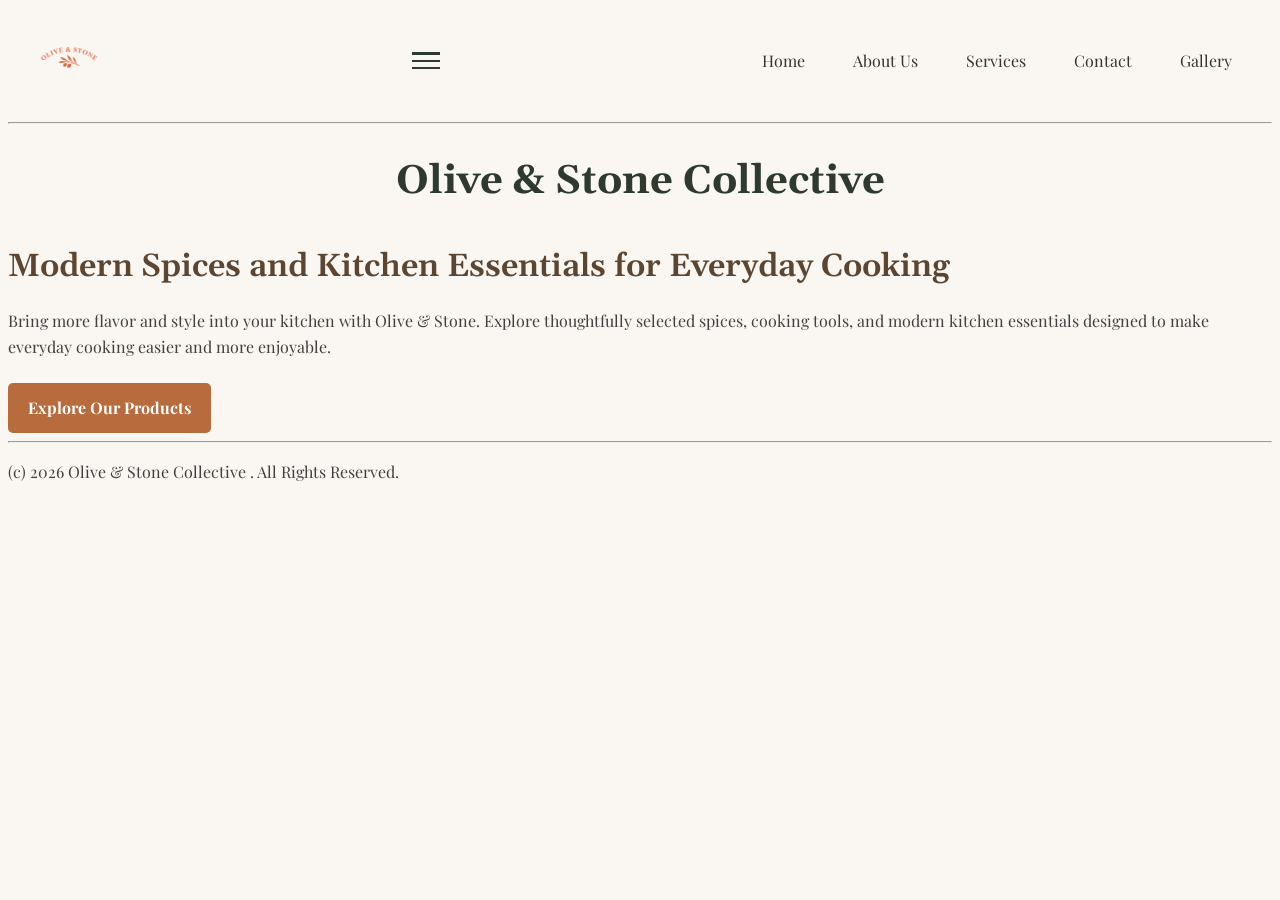
==== marketing/index.html @ fd9c064b "Fix logo image source path in index.html" ====
<!DOCTYPE html>
<html lang="en">
  <head>
      <!-- Viewport Tag - - Fit any Device-->     
      <meta charset="UTF-8">
      <meta name="viewport" content="width=device-width, initial-scale=1.0">
      
      <title>Modern Spices & Kitchen Essentials | Olive & Stone</title>
    
     <meta name="description"
      content="Discover Olive & Stone spice blends, stylish kitchen tools, storage essentials, and modern cooking products designed for everyday kitchens.">
    
      <!-- Main.CSS Link-->
      <link rel="stylesheet" href="../css/main.css">
    
    </head>
  <body>
    <!-- . . / means look up one folder. The browser must go up out of /pages, then open index.html. --
    <!-- Navigation -->
    
    <header class="site-header">
      
      <a href="index.html" class="logo">
              <img
                  src="../images/logo.png"
                  alt="Olive & Stone logo"
                  class="nav-logo"
              >
      </a>
      
  <button class="menu-toggle" aria-label="Open navigation menu">
    <span></span>
    <span></span>
    <span></span>
  </button>

  <nav class="main-nav">
    <ul>
      <li><a href="../index.html">Home</a></li>
      <li><a href="../pages/about.html">About Us</a></li>
      <li><a href="../pages/services.html">Services</a></li>
      <li><a href="../pages/contact.html">Contact</a></li>
      <li><a href="../gallery.html">Gallery</a></li>
    </ul>
  </nav>

</header>
    
    <!-- The <hr> tag creates a horizontal rule (a line), visually separating sections. -->
    <hr>

    <!-- ====================================================== -->
    <!--      START: UNIQUE PAGE CONTENT                       -->
    <!-- ====================================================== -->
    <h1 class="center-text">Olive & Stone Collective</h1>
    <h2>Modern Spices and Kitchen Essentials for Everyday Cooking</h2>
    
      <p> Bring more flavor and style into your kitchen with Olive & Stone. Explore thoughtfully selected spices, cooking tools, and modern kitchen essentials designed to make everyday cooking easier and more enjoyable.</p> 

    <a href="features.html" class="btn-primary">Explore Our Products</a>
    
    <!-- ====================================================== -->
    <!--      END: UNIQUE PAGE CONTENT                         -->
    <!-- ====================================================== -->
    <hr>
    <!-- The footer provides consistency and a professional closing on every page. -->
    <p>(c) 2026 Olive & Stone Collective . All Rights Reserved.</p>

    <!-- Navigation Hamburger Coding -->
    <script>
      const menuToggle = document.querySelector('.menu-toggle');
      const mainNav = document.querySelector('.main-nav');
    
      menuToggle.addEventListener('click', function() {
        mainNav.classList.toggle('active');
      });
    </script>
  </body>
</html>
---- css/main.css ----
@import url('https://fonts.googleapis.com/css2?family=Gelasio:ital,wght@0,400..700;1,400..700&family=Playfair+Display:ital,wght@0,400..900;1,400..900&display=swap');

/* css/main.css - The Brand Bible */

html {
  font-size: 16px; /* This is our baseline. 1rem now equals 16px. */
}


body {
  font-family: 'Playfair Display', sans-serif;
  color: #3F3F3F; /* charcoal gray */
  background-color: #FAF7F2;   /* Warm cream background */
  line-height: 1.6;
  font-size: 1rem; /* This will be 16px */

}

/* Make images responsive */
img {
  max-width: 100%;
  height: auto;
}

/* Main page titles */
h1 {
  font-family: 'Gelasio', serif;  
  color: #2F3A2F;              /* Deep olive green */
   font-weight: 700;
  font-size: 2.5rem; /* 40px / 16 = 2.5 */
  margin-bottom: 1rem; /* 16px */
}

/* Main page titles */
h2, h3 {
  font-family: 'Gelasio', serif;
   color: #5C4632;              /* Warm brown */
   font-weight: 600;
}

h2 {
  font-size: 2rem;      /* 32px */
  margin-bottom: 0.75rem;
}

h3 {
  font-size: 1.5rem;    /* 24px */
  margin-bottom: 0.5rem;
}

p {
  margin-bottom: 1.5rem; /* 24px / 16 = 1.5 */
}

/* Center text - - use   <h class="center-text" */
.center-text {
  text-align: center;
}

.container {
  padding: 2rem; /* 32px / 16 = 2 */
}

/* Accent links */
a {
    color: #B86B3D;              /* Terracotta */
}

a:hover {
    color: #8F4F2D;              /* Darker terracotta */
}

/* Accent buttons */
button,
.button {
    background-color: #B86B3D;
    color: #FFFFFF;
    border: none;
    padding: 10px 18px;
    font-family: 'Montserrat', sans-serif;
    cursor: pointer;
}

button:hover,
.button:hover {
    background-color: #8F4F2D;
}

table {
  width: 100%; /* Make tables take up the full width of their container */
  border-collapse: collapse; /* Make borders look cleaner */
  margin-bottom: 2rem;
}

th, td {
  border: 1px solid #dddddd;
  text-align: left;
  padding: 8px;
}

thead {
 background-color: #E9E1D7;   /* Soft neutral table-header color */
}

/* === Component: Buttons === */

/* Primary button for important actions such as "Shop Now" */
.btn-primary {
    display: inline-block;
    background-color: #B86B3D; /* Terracotta */
    color: #FFFFFF;
    padding: 12px 20px;
    border-radius: 5px;
    text-decoration: none;
    font-weight: bold;
    border: none;
    cursor: pointer;
}

/* Darker terracotta when the user hovers */
.btn-primary:hover {
    background-color: #8F4F2D;
    color: white;
}

/* Secondary button for actions such as "Learn More" */
.btn-secondary {
    display: inline-block;
    background-color: transparent;
    color: #5C4632;
    padding: 10px 18px;
    border: 2px solid #5C4632;
    border-radius: 5px;
    text-decoration: none;
    font-weight: bold;
}

.btn-secondary:hover {
    background-color: #5C4632;
    color: white;
}
/*========================================*/
/* In css/main.css - Default Mobile Styles */
/*========================================*/
.container {
  width: 90%; /* Use percentage to be fluid */
  margin: 0 auto; /* Center the container */
}

.main-content {
  background-color: #FAF7F2;   /* Warm cream background */
  padding: 1.5rem;
}

.sidebar {
  background-color: #E9E1D7; /*Darker warm cream background*/
  padding: 1.5rem;
  margin-top: 1.5rem; /* Add space between stacked elements on mobile */
}

/* ======================================= */
/* MEDIA QUERY FOR LARGER SCREENS     */
/* ======================================= */
@media (min-width: 768px) {  /* Styles inside here ONLY apply on screens 768px or wider */
.container {
    display: flex; /* Activate Flexbox! */
    gap: 1.5rem;   /* Create a gap between the columns */
  }

  .main-content {
    flex: 3; /* This means it will take up 3 "shares" of the space */
  }

  .sidebar {
    flex: 1; /* This will take up 1 "share" of the space */
    margin-top: 0; /* Remove the margin we added for the mobile stack */
  }
}

/* ======================================= */
/* NAVIGATION BAR  */
/* ======================================= */
.navbar {
    background-color: #FAF7F2;   /* Warm cream background */
    padding: 1rem 5%;
}

/* Navigation list */
.nav-links {
    display: flex;
    align-items: center;
    gap: 2rem;
    list-style: none;
    margin: 0;
    padding: 0;
}

/* Navigation links */
.nav-links a {
    color: #2F3A2F;              /* Deep olive green */
    text-decoration: none;
    font-weight: 600;
}

/* Navigation hover effect */
.nav-links a:hover {
    color: #6d756d;              /*Lighter Olive Green*/
}

.navbar {
    display: flex;
    align-items: center;
    gap: 2rem;
    background-color: #FAF7F2;   /* Warm cream background */
    padding: 1rem 5%;
}

.nav-logo {
    width: 90px;
    height: auto;
    display: block;
}
/* ======================================= */
/* Mobile-First Navigation Styles */
/* ======================================= */
.site-header {
  padding: 1rem;
}

.logo {
  font-size: 1.5rem;
  font-weight: bold;
  text-align: center;
}

.main-nav {  /*nav.hide behind the hamburger button*/
  display: none;
}

.main-nav.active {
  display: block;
}

.main-nav ul {
  list-style: none; /* Remove bullet points */
  padding: 0;
  margin: 1rem 0 0 0;
}

.main-nav li {
  text-align: center;
  border-top: 1px solid #ddd;
}

.main-nav a {
  display: block; /* Makes the entire area clickable */
  padding: 1rem;
  text-decoration: none;
  color: #333;
}

.main-nav a:hover {
  background-color: #f4f4f4;
}
/* ======================================= */
/* Desktop Navigation Styles */
/* ======================================= */
@media (min-width: 768px) {
  .site-header {
    display: flex; /* Activate Flexbox */
    justify-content: space-between; /* Pushes logo and nav to opposite ends */
    align-items: center; /* Vertically aligns them */
  }

  .logo {
    text-align: left; /* Align logo to the left */
  }

  .menu-toggle {
  display: none; /*Hide the hamburger button on desktop*/
}

  /* SHOW navigation on desktop */
  .main-nav {
    display: block;
  }
  
  .main-nav ul {
    display: flex; /* Make the list items horizontal */
    margin: 0;
  }

  .main-nav li {
    border: none; /* Remove the mobile borders */
  }

  .main-nav a {
    padding: 1.5rem; /* Give more space for desktop */
  }
}
/* ======================================= */
/* Hamburger Button */
/* ======================================= */
.menu-toggle {
  display: flex;
  flex-direction: column;
  justify-content: center;
  gap: 0.3rem;
  background: transparent;
  padding: 0.5rem;
}

.menu-toggle span {
  display: block;
  width: 1.75rem;
  height: 0.15rem;
  background-color: #2F3A2F;
}
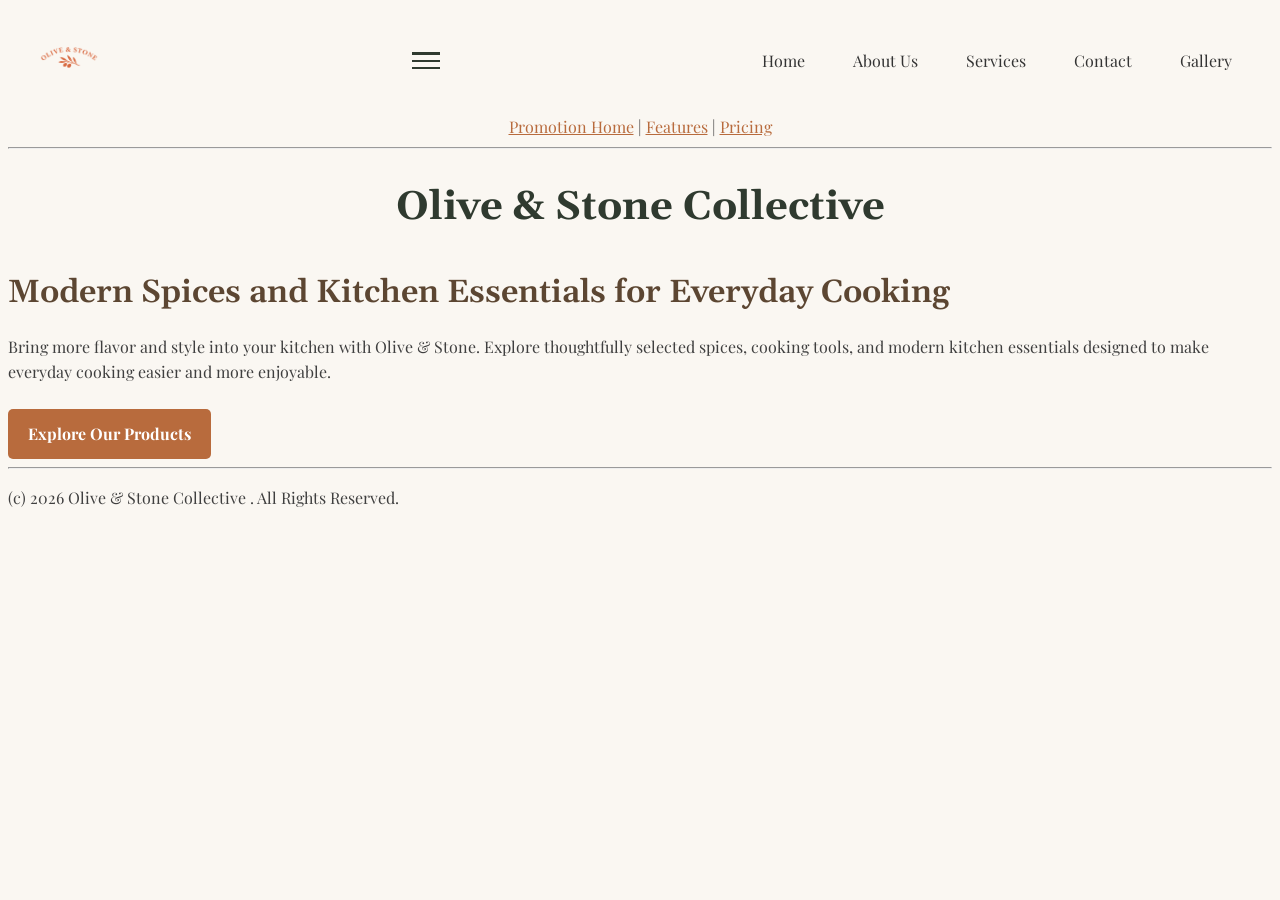
==== commit 630164e3: "Add secondary marketing navigation links Added secondary navigation for promotions, features, and pr" ====
--- a/marketing/index.html
+++ b/marketing/index.html
@@ -45,6 +45,13 @@
   </nav>
 
 </header>
+
+    <!-- secondary marketing navigation -->
+    <nav class="center-text">
+      <a href="index.html">Promotion Home</a> |
+      <a href="features.html">Features</a> |
+      <a href="pricing.html">Pricing</a>
+    </nav>
     
     <!-- The <hr> tag creates a horizontal rule (a line), visually separating sections. -->
     <hr>
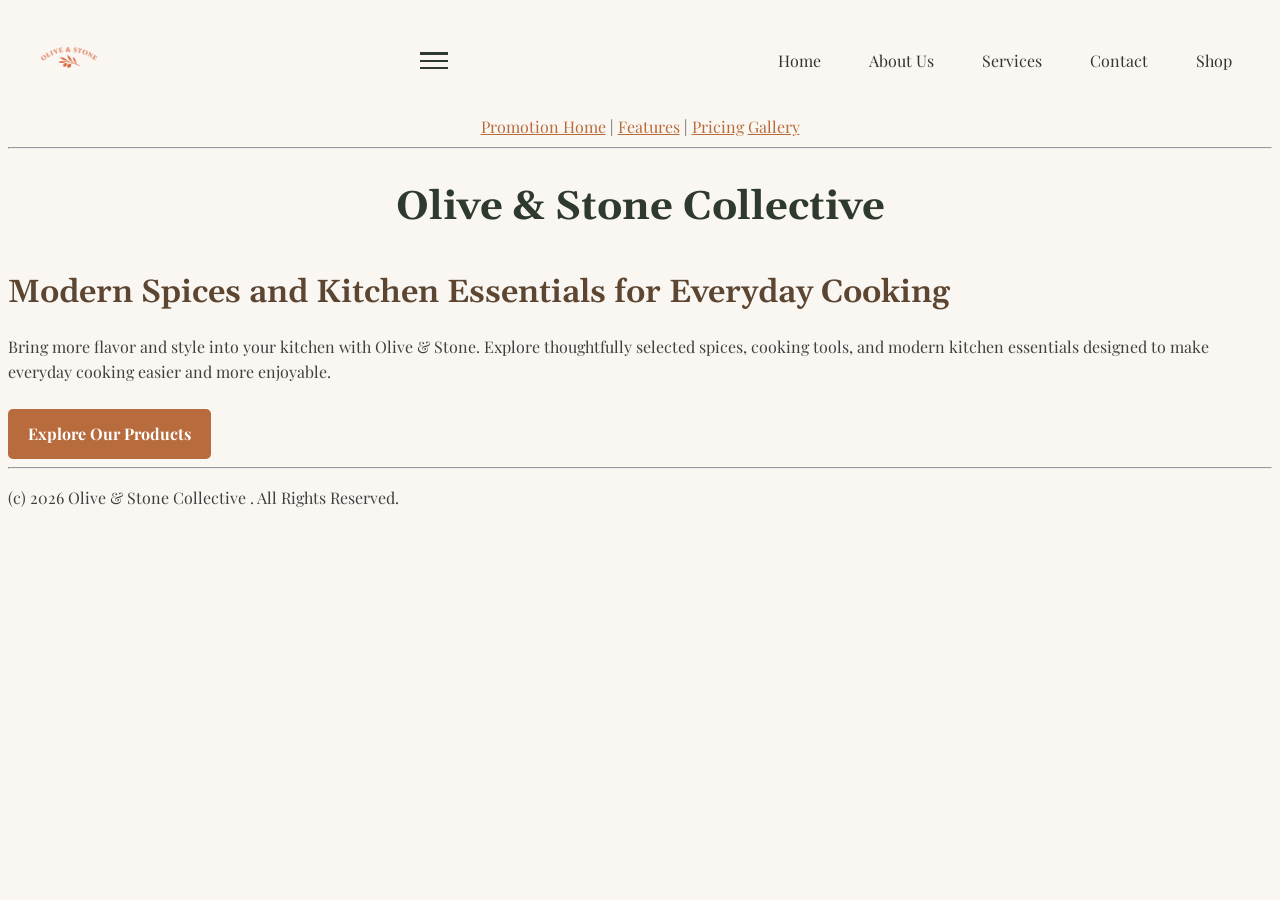
==== commit 78cd8a3e: "Replace 'Gallery' link with 'Shop' in navigation" ====
--- a/marketing/index.html
+++ b/marketing/index.html
@@ -9,6 +9,9 @@
     
      <meta name="description"
       content="Discover Olive & Stone spice blends, stylish kitchen tools, storage essentials, and modern cooking products designed for everyday kitchens.">
+
+    <!-- Robots Tag --> 
+    <meta name="robots" content="index,follow">
     
       <!-- Main.CSS Link-->
       <link rel="stylesheet" href="../css/main.css">
@@ -40,7 +43,7 @@
       <li><a href="../pages/about.html">About Us</a></li>
       <li><a href="../pages/services.html">Services</a></li>
       <li><a href="../pages/contact.html">Contact</a></li>
-      <li><a href="../gallery.html">Gallery</a></li>
+      <li><a href="features.html">Shop</a></li>
     </ul>
   </nav>
 
@@ -51,6 +54,7 @@
       <a href="index.html">Promotion Home</a> |
       <a href="features.html">Features</a> |
       <a href="pricing.html">Pricing</a>
+      <a href="../gallery.html">Gallery</a>
     </nav>
     
     <!-- The <hr> tag creates a horizontal rule (a line), visually separating sections. -->
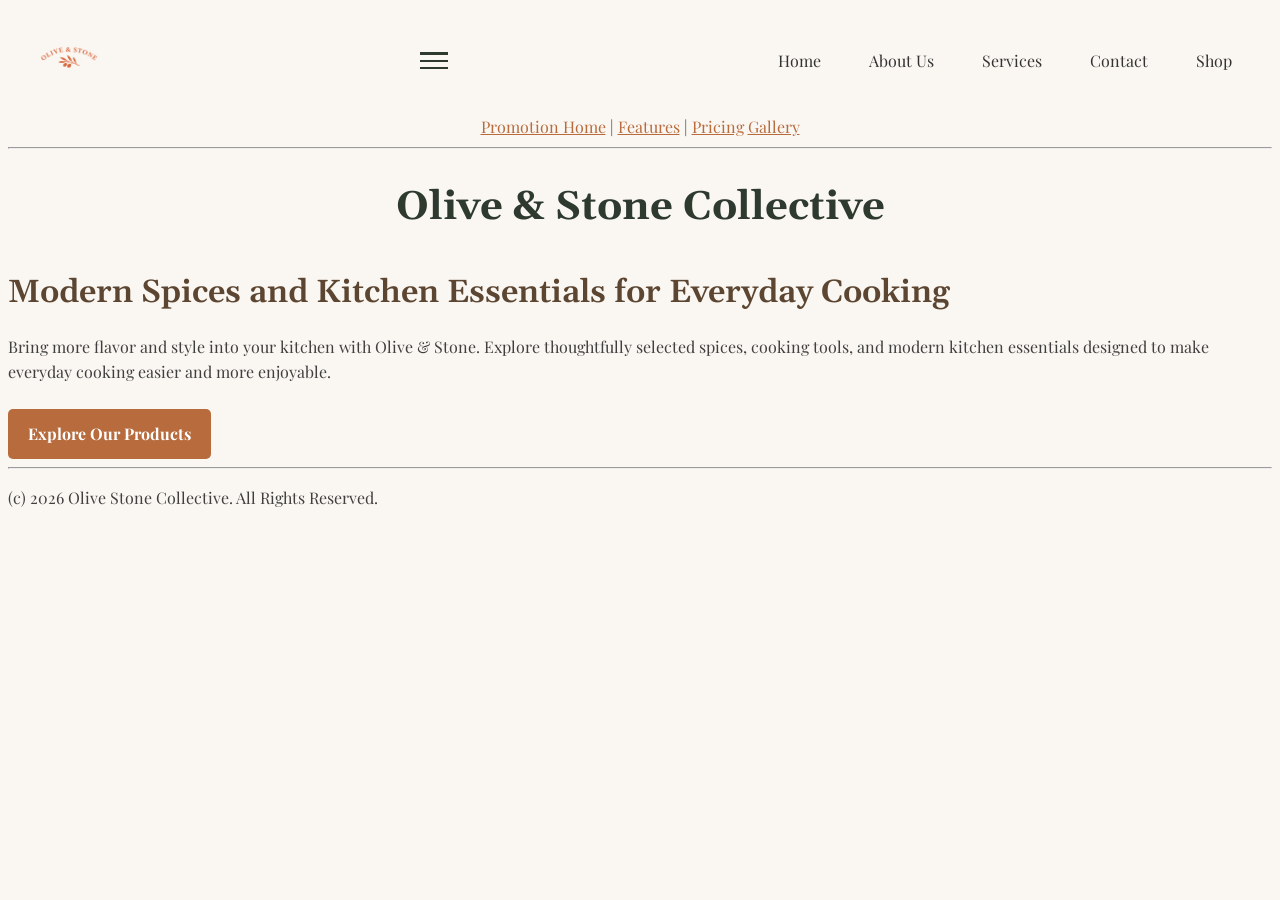
==== commit 295c952e: "Update footer structure in index.html Replaced footer paragraph with a footer element for consistenc" ====
--- a/marketing/index.html
+++ b/marketing/index.html
@@ -74,8 +74,8 @@
     <!--      END: UNIQUE PAGE CONTENT                         -->
     <!-- ====================================================== -->
     <hr>
-    <!-- The footer provides consistency and a professional closing on every page. -->
-    <p>(c) 2026 Olive & Stone Collective . All Rights Reserved.</p>
+     <!-- The footer provides consistency and a professional closing on every page. -->
+    <footer><p>(c) 2026 Olive Stone Collective. All Rights Reserved.</p></footer>
 
     <!-- Navigation Hamburger Coding -->
     <script>
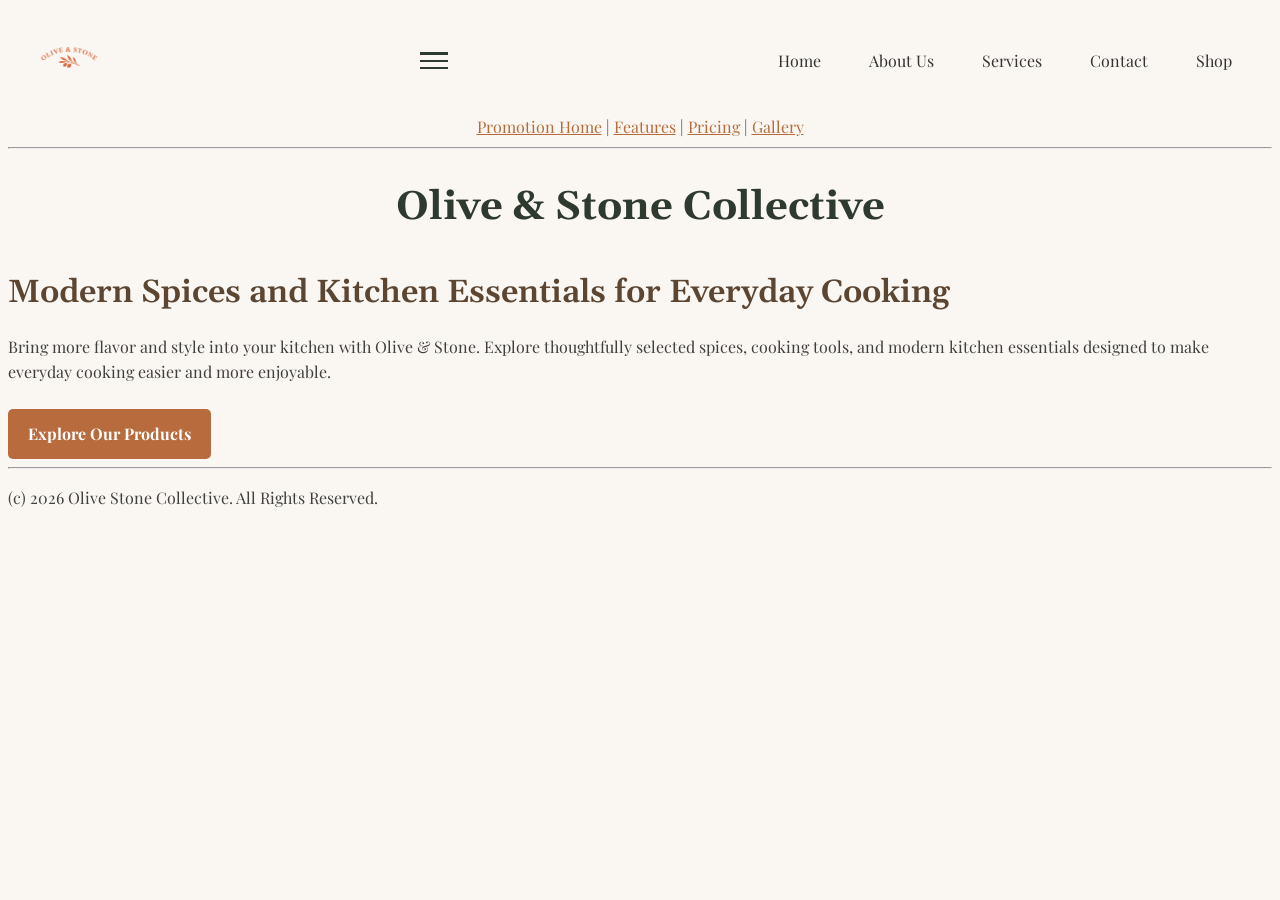
==== commit ff55de82: "Add separator to pricing link in navigation" ====
--- a/marketing/index.html
+++ b/marketing/index.html
@@ -53,7 +53,7 @@
     <nav class="center-text">
       <a href="index.html">Promotion Home</a> |
       <a href="features.html">Features</a> |
-      <a href="pricing.html">Pricing</a>
+      <a href="pricing.html">Pricing</a> |
       <a href="../gallery.html">Gallery</a>
     </nav>
     
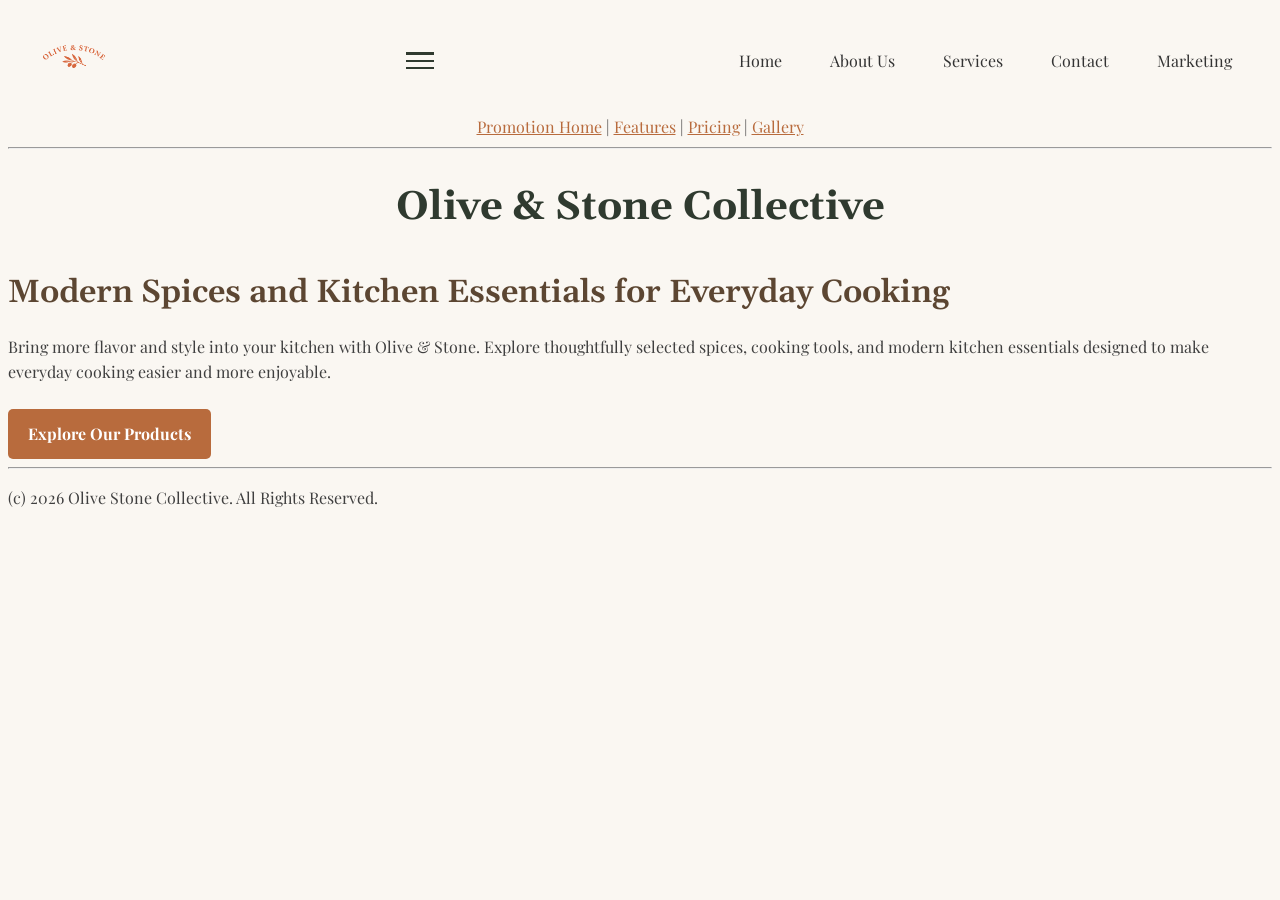
==== commit 79238124: "Rename 'Shop' link to 'Marketing' in index.html" ====
--- a/marketing/index.html
+++ b/marketing/index.html
@@ -43,7 +43,7 @@
       <li><a href="../pages/about.html">About Us</a></li>
       <li><a href="../pages/services.html">Services</a></li>
       <li><a href="../pages/contact.html">Contact</a></li>
-      <li><a href="features.html">Shop</a></li>
+      <li><a href="index.html">Marketing</a></li>
     </ul>
   </nav>
 
--- a/css/main.css
+++ b/css/main.css
@@ -216,7 +216,7 @@
 }
 
 .nav-logo {
-    width: 90px;
+    width: 100px;
     height: auto;
     display: block;
 }
@@ -316,3 +316,14 @@
   height: 0.15rem;
   background-color: #2F3A2F;
 }
+/* ======================================= */
+/* Google Maps */
+/* ======================================= */
+.responsive-map {
+  width: 100%;
+  max-width: 700px;
+  aspect-ratio: 16 / 9;
+  border: 0;
+  display: block;
+  margin: 1rem auto;
+}
